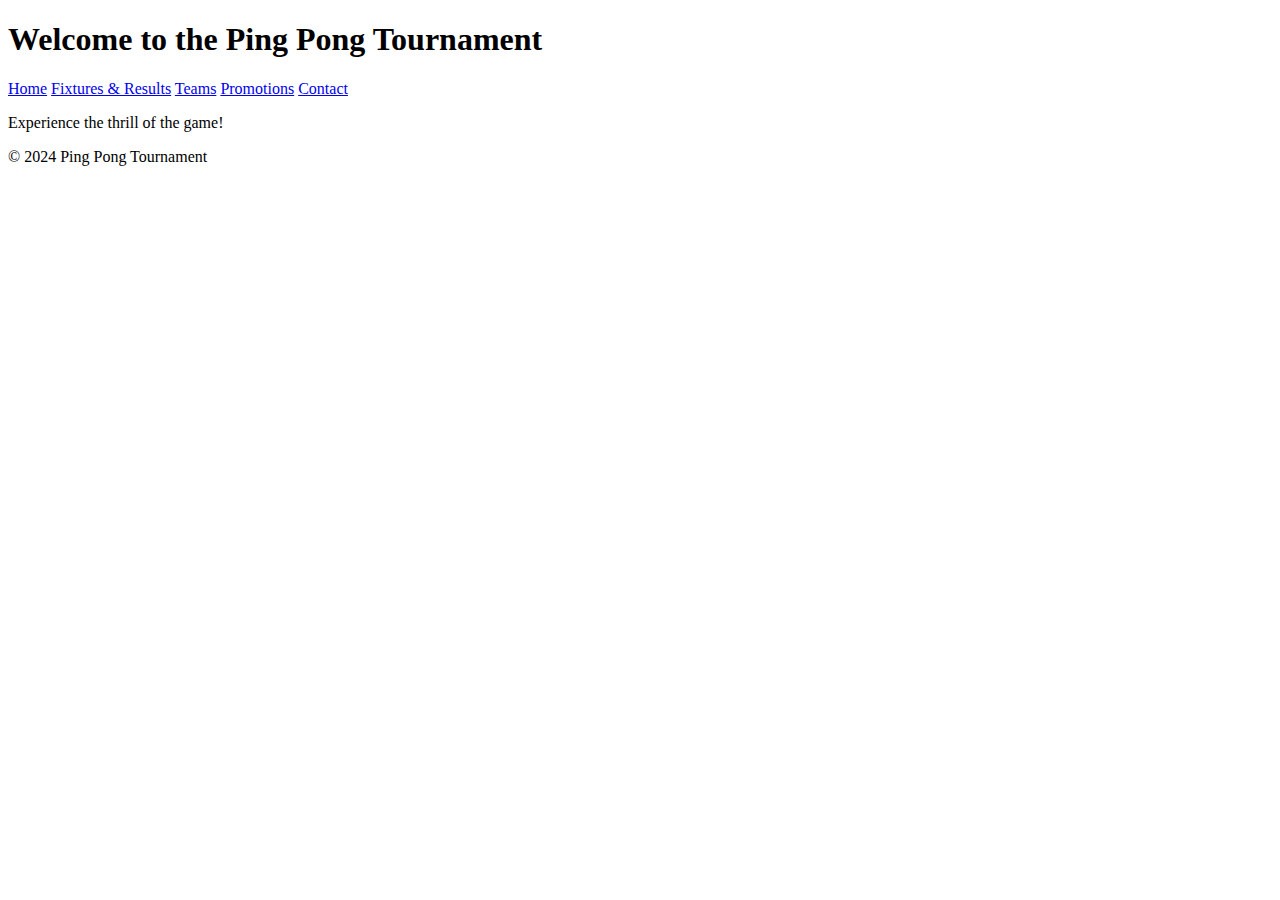
==== index.html @ 116170df "Rename Index.html to index.html" ====
<!DOCTYPE html>
<html>
<head>
  <title>Ping Pong Tournament</title>
  <link rel="stylesheet" href="css/styles.css">
  <!-- Include Google Fonts -->
  <link href="https://fonts.googleapis.com/css?family=Roboto&display=swap" rel="stylesheet">
</head>
<body>
  <!-- Header and Navigation -->
  <header>
    <h1>Welcome to the Ping Pong Tournament</h1>
    <nav>
      <a href="index.html">Home</a>
      <a href="fixtures.html">Fixtures & Results</a>
      <a href="teams.html">Teams</a>
      <a href="promotions.html">Promotions</a>
      <a href="contact.html">Contact</a>
    </nav>
  </header>

  <!-- Main Content -->
  <main>
    <!-- Add homepage content here -->
    <p>Experience the thrill of the game!</p>
  </main>

  <!-- Footer -->
  <footer>
    <p>&copy; 2024 Ping Pong Tournament</p>
  </footer>
</body>
</html>
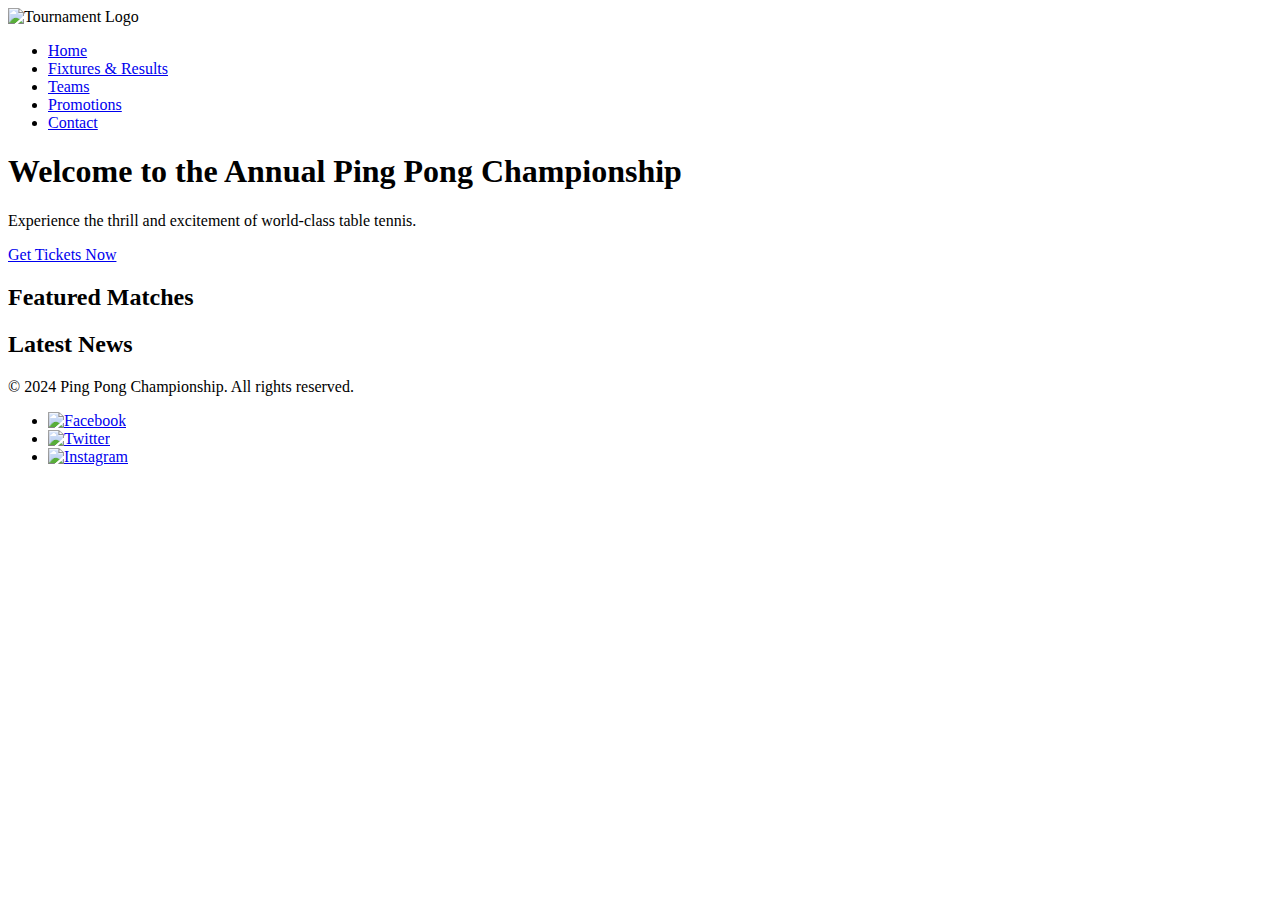
==== commit d1e9663e: "Update index.html" ====
--- a/index.html
+++ b/index.html
@@ -1,33 +1,72 @@
 <!DOCTYPE html>
-<html>
+<html lang="en">
 <head>
-  <title>Ping Pong Tournament</title>
+  <meta charset="UTF-8">
+  <title>Ping Pong Championship</title>
   <link rel="stylesheet" href="css/styles.css">
-  <!-- Include Google Fonts -->
-  <link href="https://fonts.googleapis.com/css?family=Roboto&display=swap" rel="stylesheet">
+  <!-- Meta tags for responsiveness -->
+  <meta name="viewport" content="width=device-width, initial-scale=1.0">
+  <!-- Favicon -->
+  <link rel="icon" href="images/favicon.ico" type="image/x-icon">
 </head>
 <body>
   <!-- Header and Navigation -->
   <header>
-    <h1>Welcome to the Ping Pong Tournament</h1>
-    <nav>
-      <a href="index.html">Home</a>
-      <a href="fixtures.html">Fixtures & Results</a>
-      <a href="teams.html">Teams</a>
-      <a href="promotions.html">Promotions</a>
-      <a href="contact.html">Contact</a>
-    </nav>
+    <div class="container">
+      <img src="images/logo.png" alt="Tournament Logo" class="logo">
+      <nav>
+        <ul class="nav-links">
+          <li><a href="index.html" class="active">Home</a></li>
+          <li><a href="fixtures.html">Fixtures & Results</a></li>
+          <li><a href="teams.html">Teams</a></li>
+          <li><a href="promotions.html">Promotions</a></li>
+          <li><a href="contact.html">Contact</a></li>
+        </ul>
+      </nav>
+    </div>
   </header>
+
+  <!-- Hero Section -->
+  <section class="hero">
+    <div class="container">
+      <h1>Welcome to the Annual Ping Pong Championship</h1>
+      <p>Experience the thrill and excitement of world-class table tennis.</p>
+      <a href="#" class="btn-primary">Get Tickets Now</a>
+    </div>
+  </section>
 
   <!-- Main Content -->
   <main>
-    <!-- Add homepage content here -->
-    <p>Experience the thrill of the game!</p>
+    <div class="container">
+      <!-- Featured Matches -->
+      <section class="featured-matches">
+        <h2>Featured Matches</h2>
+        <!-- Add featured match details here -->
+      </section>
+
+      <!-- Latest News -->
+      <section class="latest-news">
+        <h2>Latest News</h2>
+        <!-- Add news items here -->
+      </section>
+    </div>
   </main>
+
+  <!-- Promotional Banners -->
+  <aside class="promotions">
+    <!-- Add promotional content here -->
+  </aside>
 
   <!-- Footer -->
   <footer>
-    <p>&copy; 2024 Ping Pong Tournament</p>
+    <div class="container">
+      <p>&copy; 2024 Ping Pong Championship. All rights reserved.</p>
+      <ul class="social-links">
+        <li><a href="#"><img src="images/icon-facebook.png" alt="Facebook"></a></li>
+        <li><a href="#"><img src="images/icon-twitter.png" alt="Twitter"></a></li>
+        <li><a href="#"><img src="images/icon-instagram.png" alt="Instagram"></a></li>
+      </ul>
+    </div>
   </footer>
 </body>
 </html>
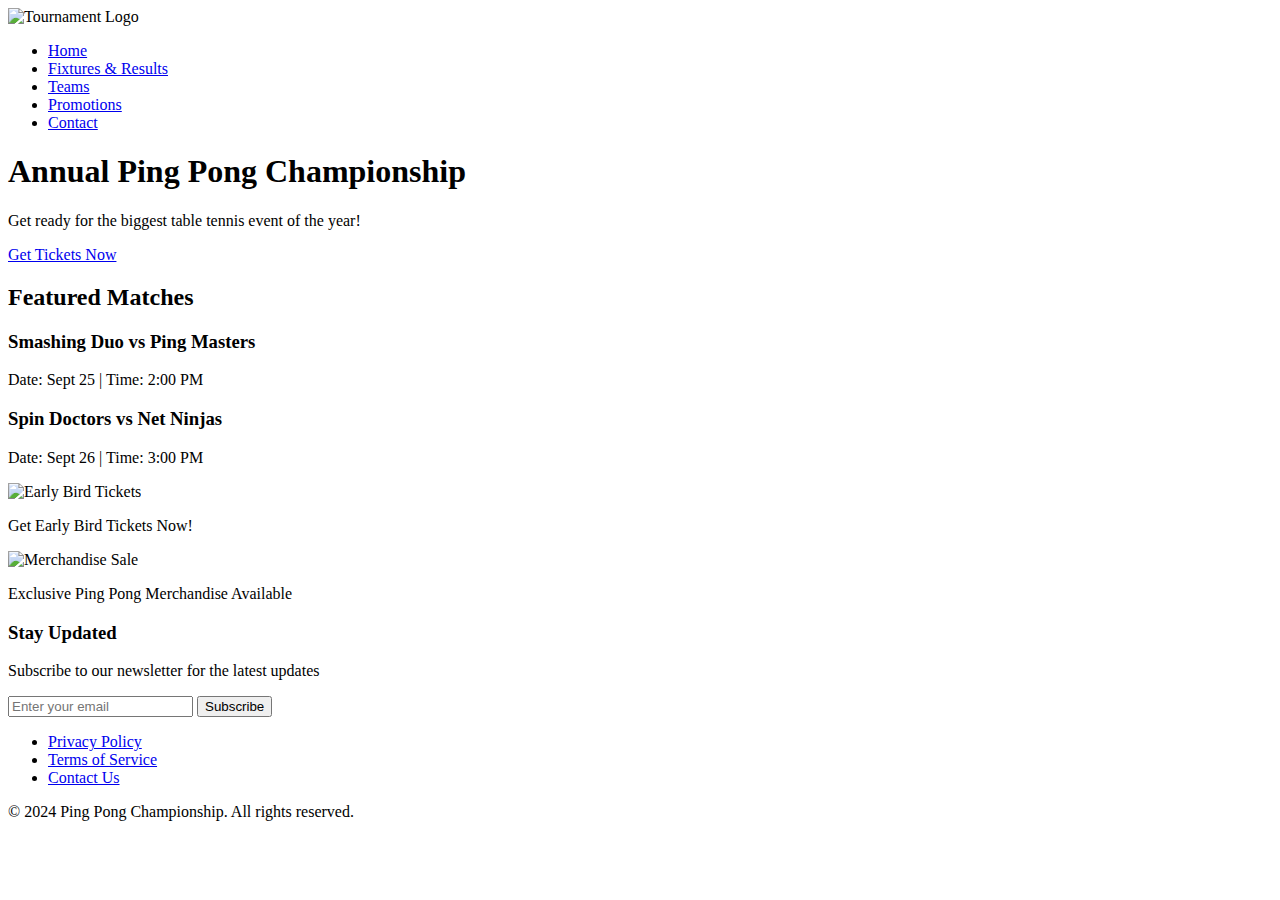
==== commit 2334b755: "Update index.html" ====
--- a/index.html
+++ b/index.html
@@ -2,16 +2,14 @@
 <html lang="en">
 <head>
   <meta charset="UTF-8">
+  <meta name="viewport" content="width=device-width, initial-scale=1.0">
   <title>Ping Pong Championship</title>
   <link rel="stylesheet" href="css/styles.css">
-  <!-- Meta tags for responsiveness -->
-  <meta name="viewport" content="width=device-width, initial-scale=1.0">
-  <!-- Favicon -->
-  <link rel="icon" href="images/favicon.ico" type="image/x-icon">
 </head>
 <body>
-  <!-- Header and Navigation -->
-  <header>
+
+  <!-- Sticky Header with Navigation -->
+  <header class="sticky-header">
     <div class="container">
       <img src="images/logo.png" alt="Tournament Logo" class="logo">
       <nav>
@@ -23,14 +21,19 @@
           <li><a href="contact.html">Contact</a></li>
         </ul>
       </nav>
+      <div class="menu-icon">
+        <span></span>
+        <span></span>
+        <span></span>
+      </div>
     </div>
   </header>
 
-  <!-- Hero Section -->
+  <!-- Hero Section with Animated Background -->
   <section class="hero">
     <div class="container">
-      <h1>Welcome to the Annual Ping Pong Championship</h1>
-      <p>Experience the thrill and excitement of world-class table tennis.</p>
+      <h1>Annual Ping Pong Championship</h1>
+      <p>Get ready for the biggest table tennis event of the year!</p>
       <a href="#" class="btn-primary">Get Tickets Now</a>
     </div>
   </section>
@@ -41,32 +44,51 @@
       <!-- Featured Matches -->
       <section class="featured-matches">
         <h2>Featured Matches</h2>
-        <!-- Add featured match details here -->
-      </section>
-
-      <!-- Latest News -->
-      <section class="latest-news">
-        <h2>Latest News</h2>
-        <!-- Add news items here -->
+        <div class="match-grid">
+          <div class="match-card">
+            <h3>Smashing Duo vs Ping Masters</h3>
+            <p>Date: Sept 25 | Time: 2:00 PM</p>
+          </div>
+          <div class="match-card">
+            <h3>Spin Doctors vs Net Ninjas</h3>
+            <p>Date: Sept 26 | Time: 3:00 PM</p>
+          </div>
+        </div>
       </section>
     </div>
   </main>
 
-  <!-- Promotional Banners -->
-  <aside class="promotions">
-    <!-- Add promotional content here -->
-  </aside>
+  <!-- Rotating Promotional Banner -->
+  <section class="promo-banner">
+    <div class="promo-slide">
+      <img src="images/promo1.jpg" alt="Early Bird Tickets">
+      <p>Get Early Bird Tickets Now!</p>
+    </div>
+    <div class="promo-slide">
+      <img src="images/promo2.jpg" alt="Merchandise Sale">
+      <p>Exclusive Ping Pong Merchandise Available</p>
+    </div>
+  </section>
 
-  <!-- Footer -->
+  <!-- Footer with Newsletter Signup -->
   <footer>
     <div class="container">
+      <div class="newsletter">
+        <h3>Stay Updated</h3>
+        <p>Subscribe to our newsletter for the latest updates</p>
+        <form action="#">
+          <input type="email" placeholder="Enter your email" required>
+          <button type="submit">Subscribe</button>
+        </form>
+      </div>
+      <ul class="footer-links">
+        <li><a href="#">Privacy Policy</a></li>
+        <li><a href="#">Terms of Service</a></li>
+        <li><a href="#">Contact Us</a></li>
+      </ul>
       <p>&copy; 2024 Ping Pong Championship. All rights reserved.</p>
-      <ul class="social-links">
-        <li><a href="#"><img src="images/icon-facebook.png" alt="Facebook"></a></li>
-        <li><a href="#"><img src="images/icon-twitter.png" alt="Twitter"></a></li>
-        <li><a href="#"><img src="images/icon-instagram.png" alt="Instagram"></a></li>
-      </ul>
     </div>
   </footer>
+
 </body>
 </html>
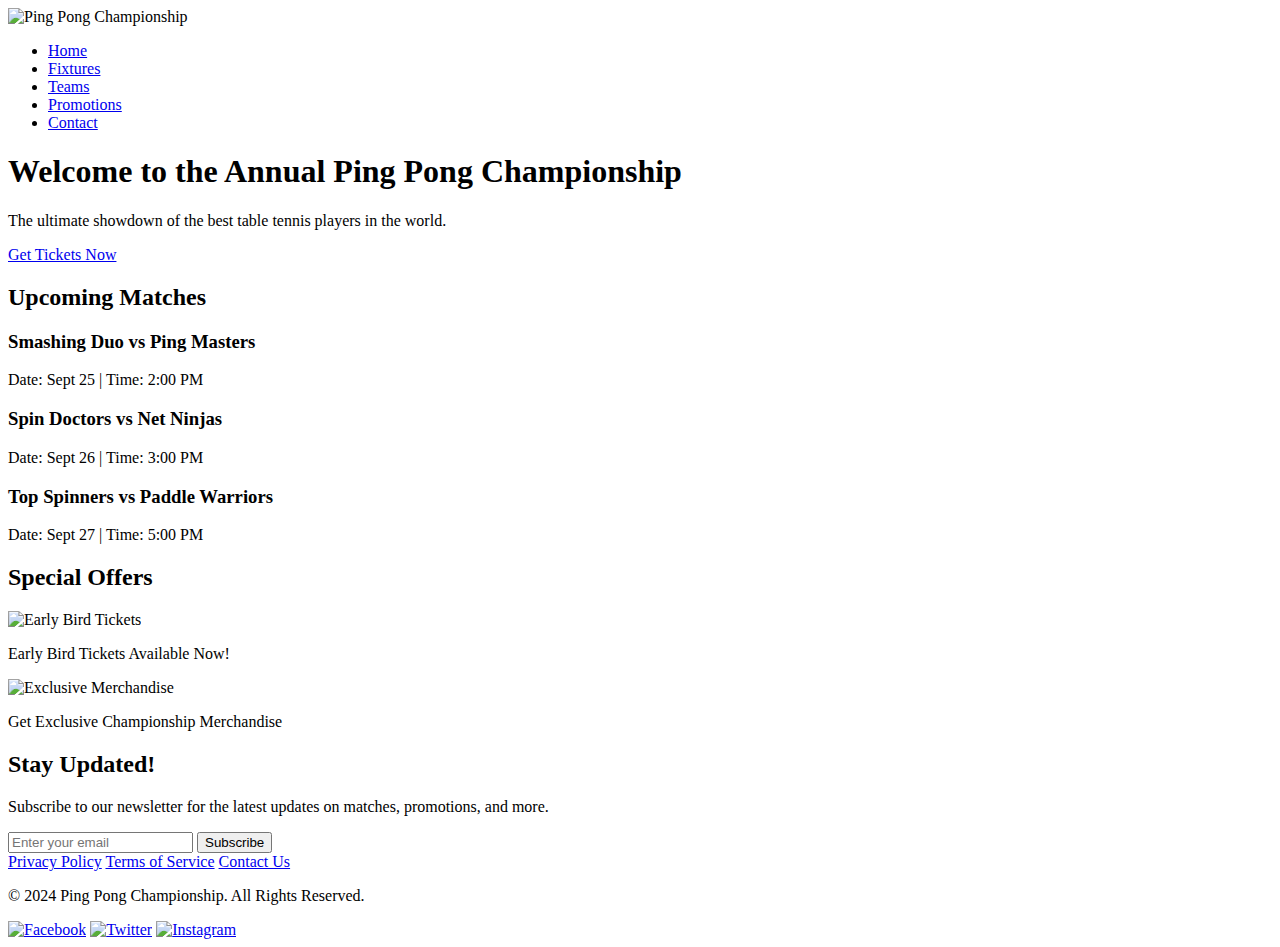
==== commit 0827c779: "Update index.html" ====
--- a/index.html
+++ b/index.html
@@ -3,25 +3,27 @@
 <head>
   <meta charset="UTF-8">
   <meta name="viewport" content="width=device-width, initial-scale=1.0">
+  <meta http-equiv="X-UA-Compatible" content="ie=edge">
   <title>Ping Pong Championship</title>
   <link rel="stylesheet" href="css/styles.css">
+  <link rel="icon" href="images/favicon.ico">
 </head>
 <body>
 
-  <!-- Sticky Header with Navigation -->
+  <!-- Sticky Header -->
   <header class="sticky-header">
     <div class="container">
-      <img src="images/logo.png" alt="Tournament Logo" class="logo">
+      <img src="images/logo.png" alt="Ping Pong Championship" class="logo">
       <nav>
         <ul class="nav-links">
           <li><a href="index.html" class="active">Home</a></li>
-          <li><a href="fixtures.html">Fixtures & Results</a></li>
+          <li><a href="fixtures.html">Fixtures</a></li>
           <li><a href="teams.html">Teams</a></li>
           <li><a href="promotions.html">Promotions</a></li>
           <li><a href="contact.html">Contact</a></li>
         </ul>
       </nav>
-      <div class="menu-icon">
+      <div class="hamburger-menu">
         <span></span>
         <span></span>
         <span></span>
@@ -29,64 +31,79 @@
     </div>
   </header>
 
-  <!-- Hero Section with Animated Background -->
+  <!-- Hero Section with Parallax Effect -->
   <section class="hero">
-    <div class="container">
-      <h1>Annual Ping Pong Championship</h1>
-      <p>Get ready for the biggest table tennis event of the year!</p>
-      <a href="#" class="btn-primary">Get Tickets Now</a>
+    <div class="hero-content">
+      <h1>Welcome to the Annual Ping Pong Championship</h1>
+      <p>The ultimate showdown of the best table tennis players in the world.</p>
+      <a href="tickets.html" class="cta-btn">Get Tickets Now</a>
     </div>
   </section>
 
-  <!-- Main Content -->
-  <main>
+  <!-- Featured Matches Section -->
+  <section class="featured-matches">
     <div class="container">
-      <!-- Featured Matches -->
-      <section class="featured-matches">
-        <h2>Featured Matches</h2>
-        <div class="match-grid">
-          <div class="match-card">
-            <h3>Smashing Duo vs Ping Masters</h3>
-            <p>Date: Sept 25 | Time: 2:00 PM</p>
-          </div>
-          <div class="match-card">
-            <h3>Spin Doctors vs Net Ninjas</h3>
-            <p>Date: Sept 26 | Time: 3:00 PM</p>
-          </div>
+      <h2>Upcoming Matches</h2>
+      <div class="matches-grid">
+        <div class="match-card">
+          <h3>Smashing Duo vs Ping Masters</h3>
+          <p>Date: Sept 25 | Time: 2:00 PM</p>
         </div>
-      </section>
-    </div>
-  </main>
-
-  <!-- Rotating Promotional Banner -->
-  <section class="promo-banner">
-    <div class="promo-slide">
-      <img src="images/promo1.jpg" alt="Early Bird Tickets">
-      <p>Get Early Bird Tickets Now!</p>
-    </div>
-    <div class="promo-slide">
-      <img src="images/promo2.jpg" alt="Merchandise Sale">
-      <p>Exclusive Ping Pong Merchandise Available</p>
+        <div class="match-card">
+          <h3>Spin Doctors vs Net Ninjas</h3>
+          <p>Date: Sept 26 | Time: 3:00 PM</p>
+        </div>
+        <div class="match-card">
+          <h3>Top Spinners vs Paddle Warriors</h3>
+          <p>Date: Sept 27 | Time: 5:00 PM</p>
+        </div>
+      </div>
     </div>
   </section>
 
-  <!-- Footer with Newsletter Signup -->
+  <!-- Promotions Section -->
+  <section class="promotions">
+    <div class="container">
+      <h2>Special Offers</h2>
+      <div class="promo-grid">
+        <div class="promo-card">
+          <img src="images/promo1.jpg" alt="Early Bird Tickets">
+          <p>Early Bird Tickets Available Now!</p>
+        </div>
+        <div class="promo-card">
+          <img src="images/promo2.jpg" alt="Exclusive Merchandise">
+          <p>Get Exclusive Championship Merchandise</p>
+        </div>
+      </div>
+    </div>
+  </section>
+
+  <!-- Newsletter Subscription -->
+  <section class="newsletter">
+    <div class="container">
+      <h2>Stay Updated!</h2>
+      <p>Subscribe to our newsletter for the latest updates on matches, promotions, and more.</p>
+      <form action="#">
+        <input type="email" placeholder="Enter your email" required>
+        <button type="submit" class="cta-btn">Subscribe</button>
+      </form>
+    </div>
+  </section>
+
+  <!-- Footer -->
   <footer>
     <div class="container">
-      <div class="newsletter">
-        <h3>Stay Updated</h3>
-        <p>Subscribe to our newsletter for the latest updates</p>
-        <form action="#">
-          <input type="email" placeholder="Enter your email" required>
-          <button type="submit">Subscribe</button>
-        </form>
+      <div class="footer-links">
+        <a href="#">Privacy Policy</a>
+        <a href="#">Terms of Service</a>
+        <a href="#">Contact Us</a>
       </div>
-      <ul class="footer-links">
-        <li><a href="#">Privacy Policy</a></li>
-        <li><a href="#">Terms of Service</a></li>
-        <li><a href="#">Contact Us</a></li>
-      </ul>
-      <p>&copy; 2024 Ping Pong Championship. All rights reserved.</p>
+      <p>&copy; 2024 Ping Pong Championship. All Rights Reserved.</p>
+      <div class="social-icons">
+        <a href="#"><img src="images/icon-facebook.png" alt="Facebook"></a>
+        <a href="#"><img src="images/icon-twitter.png" alt="Twitter"></a>
+        <a href="#"><img src="images/icon-instagram.png" alt="Instagram"></a>
+      </div>
     </div>
   </footer>
 
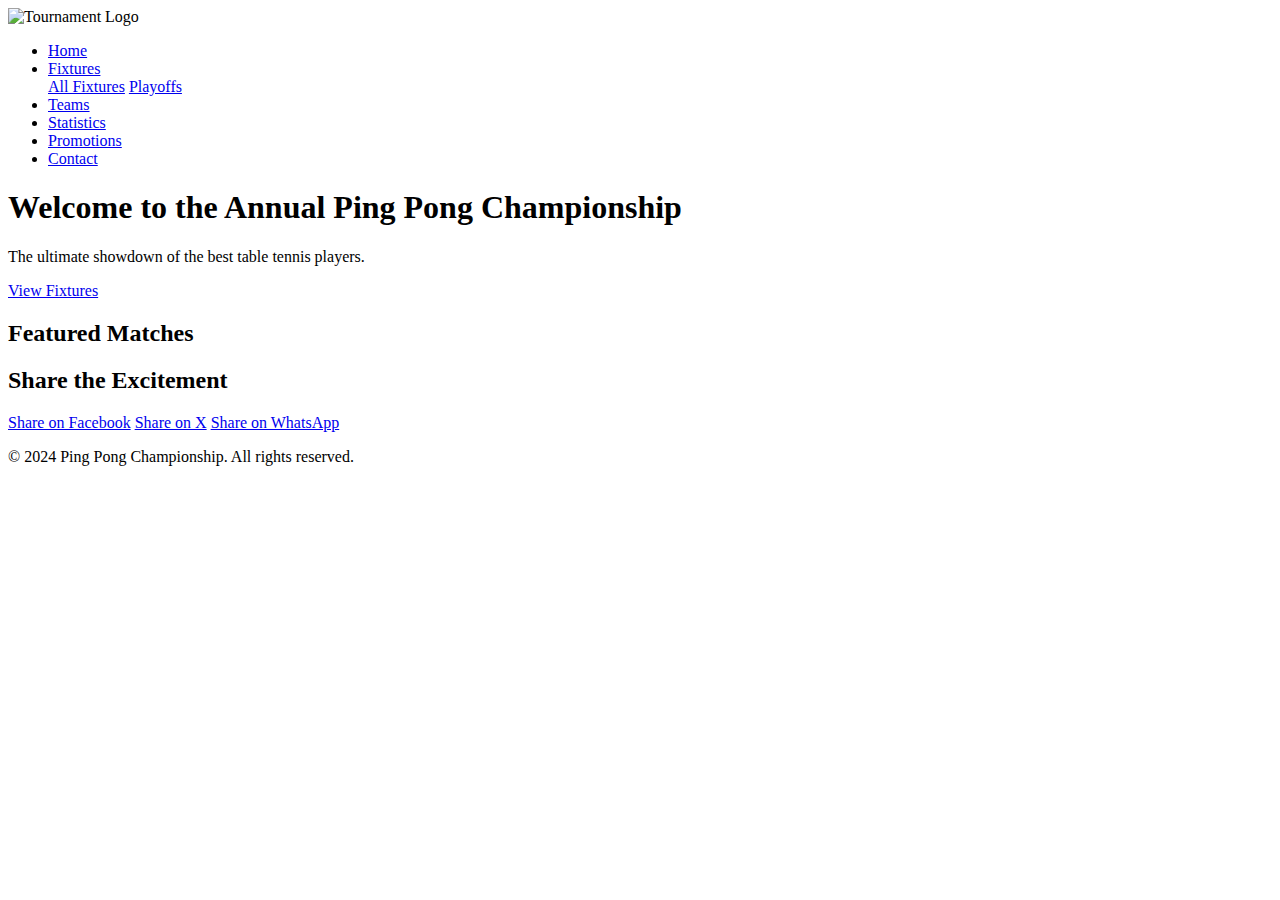
==== commit 2650e57b: "Update index.html" ====
--- a/index.html
+++ b/index.html
@@ -2,110 +2,81 @@
 <html lang="en">
 <head>
   <meta charset="UTF-8">
-  <meta name="viewport" content="width=device-width, initial-scale=1.0">
-  <meta http-equiv="X-UA-Compatible" content="ie=edge">
   <title>Ping Pong Championship</title>
   <link rel="stylesheet" href="css/styles.css">
-  <link rel="icon" href="images/favicon.ico">
+  <meta name="viewport" content="width=device-width, initial-scale=1.0">
 </head>
 <body>
 
-  <!-- Sticky Header -->
-  <header class="sticky-header">
+  <!-- Responsive Navigation Menu -->
+  <header>
     <div class="container">
-      <img src="images/logo.png" alt="Ping Pong Championship" class="logo">
-      <nav>
-        <ul class="nav-links">
-          <li><a href="index.html" class="active">Home</a></li>
-          <li><a href="fixtures.html">Fixtures</a></li>
+      <img src="images/logo.png" alt="Tournament Logo" class="logo">
+      <nav id="navbar">
+        <ul class="nav-menu">
+          <li><a href="index.html">Home</a></li>
+          <li class="dropdown">
+            <a href="fixtures.html" class="dropbtn">Fixtures</a>
+            <div class="dropdown-content">
+              <a href="fixtures.html">All Fixtures</a>
+              <a href="playoffs.html">Playoffs</a>
+            </div>
+          </li>
           <li><a href="teams.html">Teams</a></li>
+          <li><a href="statistics.html">Statistics</a></li>
           <li><a href="promotions.html">Promotions</a></li>
           <li><a href="contact.html">Contact</a></li>
         </ul>
+        <div class="menu-toggle" id="mobile-menu">
+          <span class="bar"></span>
+          <span class="bar"></span>
+          <span class="bar"></span>
+        </div>
       </nav>
-      <div class="hamburger-menu">
-        <span></span>
-        <span></span>
-        <span></span>
-      </div>
     </div>
   </header>
 
-  <!-- Hero Section with Parallax Effect -->
+  <!-- Hero Section -->
   <section class="hero">
-    <div class="hero-content">
+    <div class="container">
       <h1>Welcome to the Annual Ping Pong Championship</h1>
-      <p>The ultimate showdown of the best table tennis players in the world.</p>
-      <a href="tickets.html" class="cta-btn">Get Tickets Now</a>
+      <p>The ultimate showdown of the best table tennis players.</p>
+      <a href="fixtures.html" class="btn-primary">View Fixtures</a>
     </div>
   </section>
 
-  <!-- Featured Matches Section -->
-  <section class="featured-matches">
+  <!-- Main Content -->
+  <main>
     <div class="container">
-      <h2>Upcoming Matches</h2>
-      <div class="matches-grid">
-        <div class="match-card">
-          <h3>Smashing Duo vs Ping Masters</h3>
-          <p>Date: Sept 25 | Time: 2:00 PM</p>
-        </div>
-        <div class="match-card">
-          <h3>Spin Doctors vs Net Ninjas</h3>
-          <p>Date: Sept 26 | Time: 3:00 PM</p>
-        </div>
-        <div class="match-card">
-          <h3>Top Spinners vs Paddle Warriors</h3>
-          <p>Date: Sept 27 | Time: 5:00 PM</p>
-        </div>
+      <!-- Featured Matches -->
+      <section class="featured-matches">
+        <h2>Featured Matches</h2>
+        <div id="featured-matches-container"></div>
+      </section>
+    </div>
+  </main>
+
+  <!-- Promotional Banners -->
+  <aside class="promotions">
+    <div class="container">
+      <h2>Share the Excitement</h2>
+      <div class="social-share">
+        <a href="#" class="share-button" data-platform="facebook">Share on Facebook</a>
+        <a href="#" class="share-button" data-platform="twitter">Share on X</a>
+        <a href="#" class="share-button" data-platform="whatsapp">Share on WhatsApp</a>
       </div>
     </div>
-  </section>
-
-  <!-- Promotions Section -->
-  <section class="promotions">
-    <div class="container">
-      <h2>Special Offers</h2>
-      <div class="promo-grid">
-        <div class="promo-card">
-          <img src="images/promo1.jpg" alt="Early Bird Tickets">
-          <p>Early Bird Tickets Available Now!</p>
-        </div>
-        <div class="promo-card">
-          <img src="images/promo2.jpg" alt="Exclusive Merchandise">
-          <p>Get Exclusive Championship Merchandise</p>
-        </div>
-      </div>
-    </div>
-  </section>
-
-  <!-- Newsletter Subscription -->
-  <section class="newsletter">
-    <div class="container">
-      <h2>Stay Updated!</h2>
-      <p>Subscribe to our newsletter for the latest updates on matches, promotions, and more.</p>
-      <form action="#">
-        <input type="email" placeholder="Enter your email" required>
-        <button type="submit" class="cta-btn">Subscribe</button>
-      </form>
-    </div>
-  </section>
+  </aside>
 
   <!-- Footer -->
   <footer>
     <div class="container">
-      <div class="footer-links">
-        <a href="#">Privacy Policy</a>
-        <a href="#">Terms of Service</a>
-        <a href="#">Contact Us</a>
-      </div>
-      <p>&copy; 2024 Ping Pong Championship. All Rights Reserved.</p>
-      <div class="social-icons">
-        <a href="#"><img src="images/icon-facebook.png" alt="Facebook"></a>
-        <a href="#"><img src="images/icon-twitter.png" alt="Twitter"></a>
-        <a href="#"><img src="images/icon-instagram.png" alt="Instagram"></a>
-      </div>
+      <p>&copy; 2024 Ping Pong Championship. All rights reserved.</p>
     </div>
   </footer>
 
+  <!-- JavaScript -->
+  <script src="js/main.js"></script>
+  <script src="js/promotions.js"></script>
 </body>
 </html>
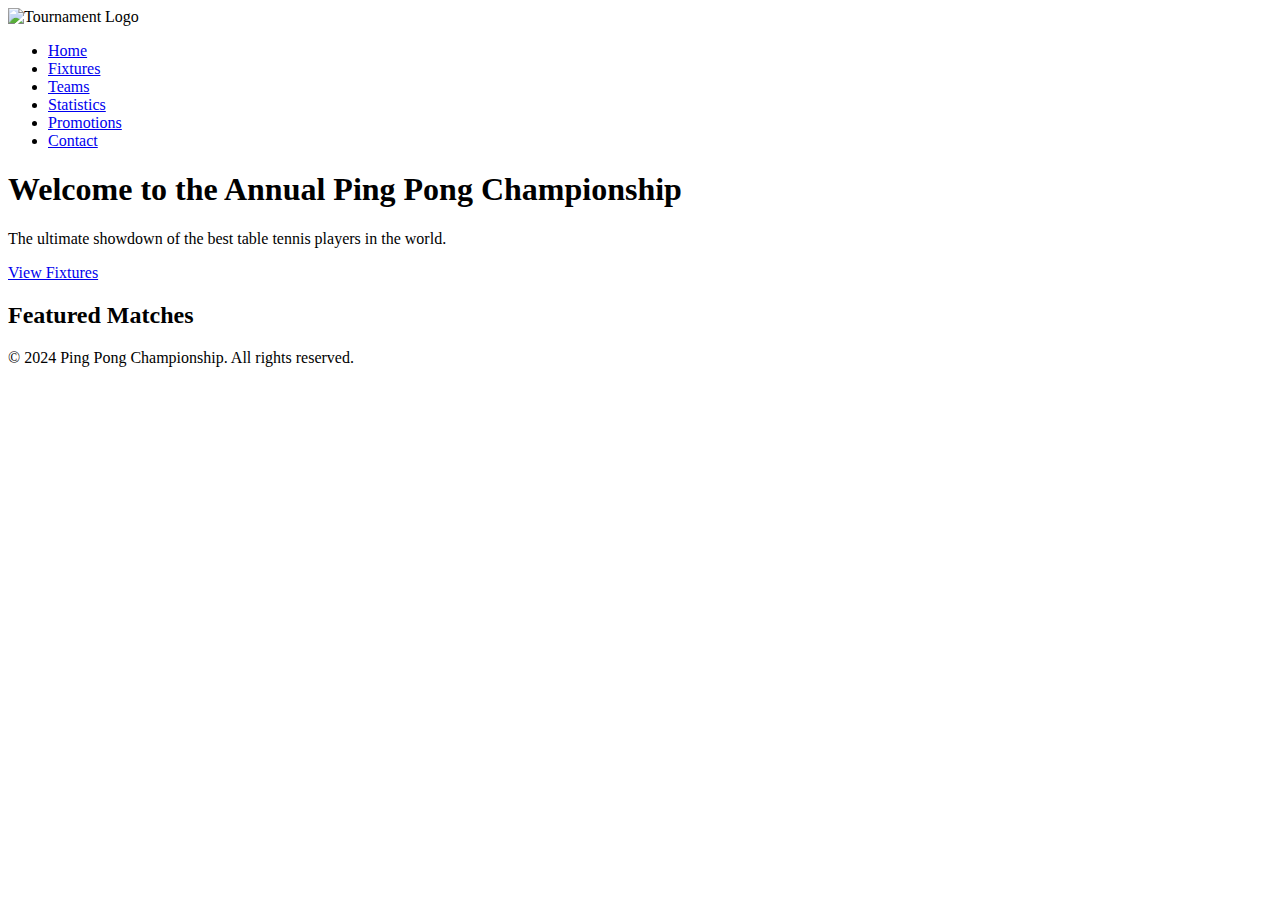
==== commit e90742f8: "Update index.html" ====
--- a/index.html
+++ b/index.html
@@ -2,31 +2,26 @@
 <html lang="en">
 <head>
   <meta charset="UTF-8">
+  <meta name="viewport" content="width=device-width, initial-scale=1.0">
   <title>Ping Pong Championship</title>
   <link rel="stylesheet" href="css/styles.css">
-  <meta name="viewport" content="width=device-width, initial-scale=1.0">
 </head>
 <body>
 
-  <!-- Responsive Navigation Menu -->
+  <!-- Navigation Bar with Toggle Menu for Mobile -->
   <header>
     <div class="container">
       <img src="images/logo.png" alt="Tournament Logo" class="logo">
-      <nav id="navbar">
-        <ul class="nav-menu">
+      <nav>
+        <ul class="nav-links" id="nav-links">
           <li><a href="index.html">Home</a></li>
-          <li class="dropdown">
-            <a href="fixtures.html" class="dropbtn">Fixtures</a>
-            <div class="dropdown-content">
-              <a href="fixtures.html">All Fixtures</a>
-              <a href="playoffs.html">Playoffs</a>
-            </div>
-          </li>
+          <li><a href="fixtures.html">Fixtures</a></li>
           <li><a href="teams.html">Teams</a></li>
           <li><a href="statistics.html">Statistics</a></li>
           <li><a href="promotions.html">Promotions</a></li>
           <li><a href="contact.html">Contact</a></li>
         </ul>
+        <!-- Hamburger Menu for Mobile -->
         <div class="menu-toggle" id="mobile-menu">
           <span class="bar"></span>
           <span class="bar"></span>
@@ -38,9 +33,9 @@
 
   <!-- Hero Section -->
   <section class="hero">
-    <div class="container">
+    <div class="hero-content">
       <h1>Welcome to the Annual Ping Pong Championship</h1>
-      <p>The ultimate showdown of the best table tennis players.</p>
+      <p>The ultimate showdown of the best table tennis players in the world.</p>
       <a href="fixtures.html" class="btn-primary">View Fixtures</a>
     </div>
   </section>
@@ -56,18 +51,6 @@
     </div>
   </main>
 
-  <!-- Promotional Banners -->
-  <aside class="promotions">
-    <div class="container">
-      <h2>Share the Excitement</h2>
-      <div class="social-share">
-        <a href="#" class="share-button" data-platform="facebook">Share on Facebook</a>
-        <a href="#" class="share-button" data-platform="twitter">Share on X</a>
-        <a href="#" class="share-button" data-platform="whatsapp">Share on WhatsApp</a>
-      </div>
-    </div>
-  </aside>
-
   <!-- Footer -->
   <footer>
     <div class="container">
@@ -77,6 +60,5 @@
 
   <!-- JavaScript -->
   <script src="js/main.js"></script>
-  <script src="js/promotions.js"></script>
 </body>
 </html>
